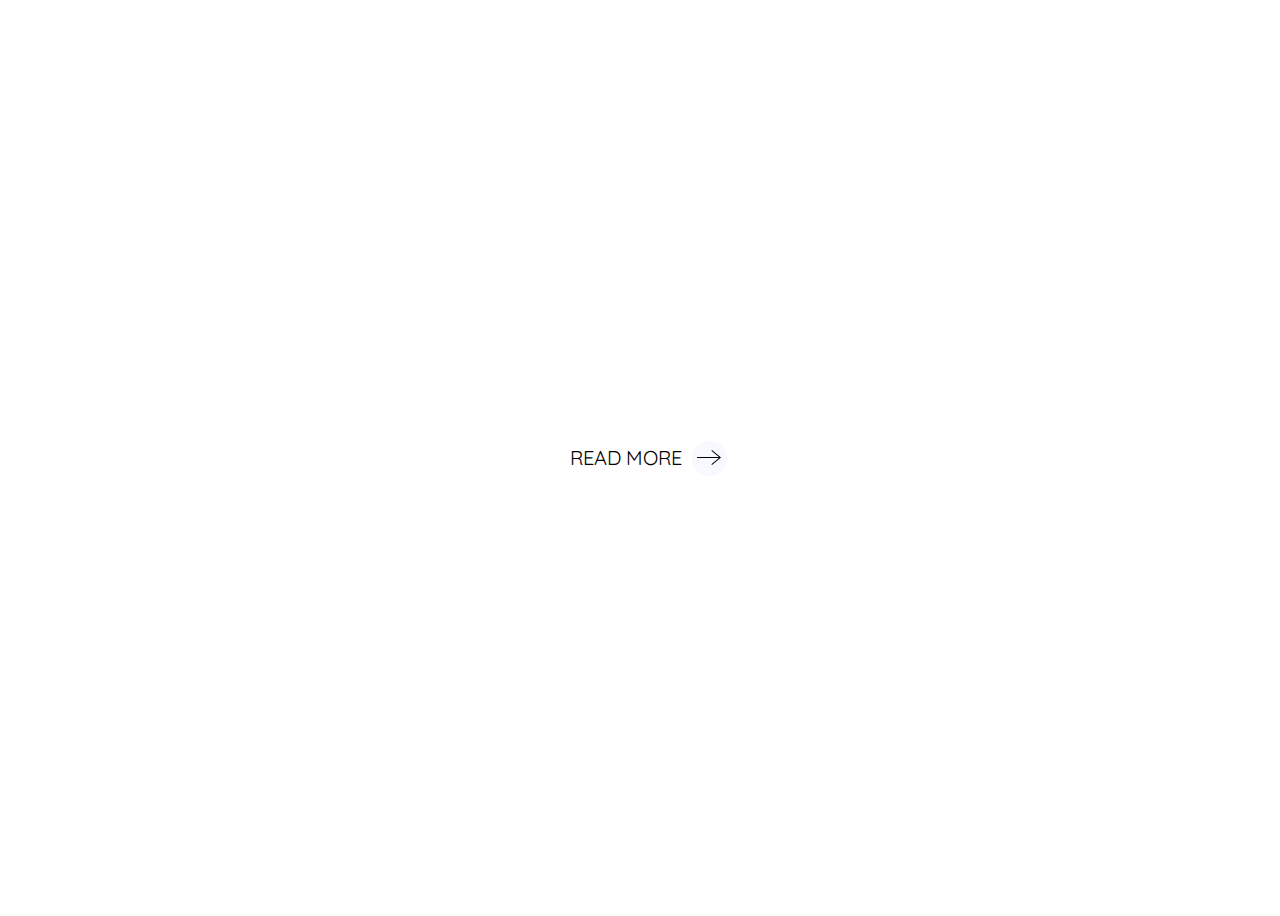
==== cool hover/index.html @ 277a39dd "add" ====
<!DOCTYPE html>
<html lang="en">
  <head>
    <meta charset="UTF-8" />
    <meta name="viewport" content="width=device-width, initial-scale=1.0" />
    <title>Document</title>
    <link rel="stylesheet" href="style.css" />
  </head>
  <body>
    <a href="#" class="link">
      <span class="mask">
        <div class="link-container">
          <span class="link-title1 title">READ MORE</span>
          <span class="link-title2 title">READ MORE</span>
        </div>
      </span>
      <div class="link-icon">
        <svg
          class="icon"
          width="24"
          height="24"
          xmlns="http://www.w3.org/2000/svg"
          fill-rule="evenodd"
          clip-rule="evenodd"
        >
          <path
            d="M21.883 12l-7.527 6.235.644.765 9-7.521-9-7.479-.645.764 7.529 6.236h-21.884v1h21.883z"
          />
        </svg>
        <svg
          class="icon"
          width="24"
          height="24"
          xmlns="http://www.w3.org/2000/svg"
          fill-rule="evenodd"
          clip-rule="evenodd"
        >
          <path
            d="M21.883 12l-7.527 6.235.644.765 9-7.521-9-7.479-.645.764 7.529 6.236h-21.884v1h21.883z"
          />
        </svg>
      </div>
    </a>
  </body>
</html>
---- cool hover/style.css ----
@import url("https://fonts.googleapis.com/css2?family=Quicksand&display=swap");

* {
  box-sizing: border-box;
}

body {
  font-family: "Quicksand", sans-serif;
  width: 100%;
  height: 100vh;
  display: flex;
  justify-content: center;
  align-items: center;
  overflow: hidden;
}

.link {
  height: 30px;
  align-items: center;
  color: #000;
  text-decoration: none;
  display: flex;
}

/* Hide extra text */
.mask {
  position: relative;
  padding: 0;
  height: 20px;

  /*  Remove overflow to see how it works　:) */
  overflow: hidden;
}

.link-container {
  transition: transform 0.4s ease;
}

.title {
  display: block;

  /*  Set same font-size and line height  */
  font-size: 20px;
  line-height: 20px;

  transition: transform 0.4s ease;
}

.link-title1 {
  transform-origin: right center;
}

.link-title2 {
  transform-origin: left center;
  transform: rotate(20deg);
}

.link-icon {
  position: relative;
  width: 35px;
  height: 35px;
  background: #f8f8ff;
  border-radius: 50%;
  display: flex;
  justify-content: center;
  align-items: center;
  margin-left: 10px;

  /*  Remove overflow to see how it works　:) */
  overflow: hidden;
}

.icon {
  display: block;
  position: absolute;
  transition: transform 0.4s ease;
}

.icon:nth-child(2) {
  transform: translate(-40px);
}

/* Hover Action*/

/* Move up two texts (20px = font-size) */
.link:hover .link-container {
  transform: translateY(-20px);
}

/* Rotate texts a little bit */
.link:hover .link-title1 {
  transform: rotate(20deg);
}

.link:hover .link-title2 {
  transform: rotate(0);
}

/* Move arrows to right */
.link:hover .icon:first-child {
  transform: translate(40px);
}

.link:hover .icon:nth-child(2) {
  transform: translate(0px);
}
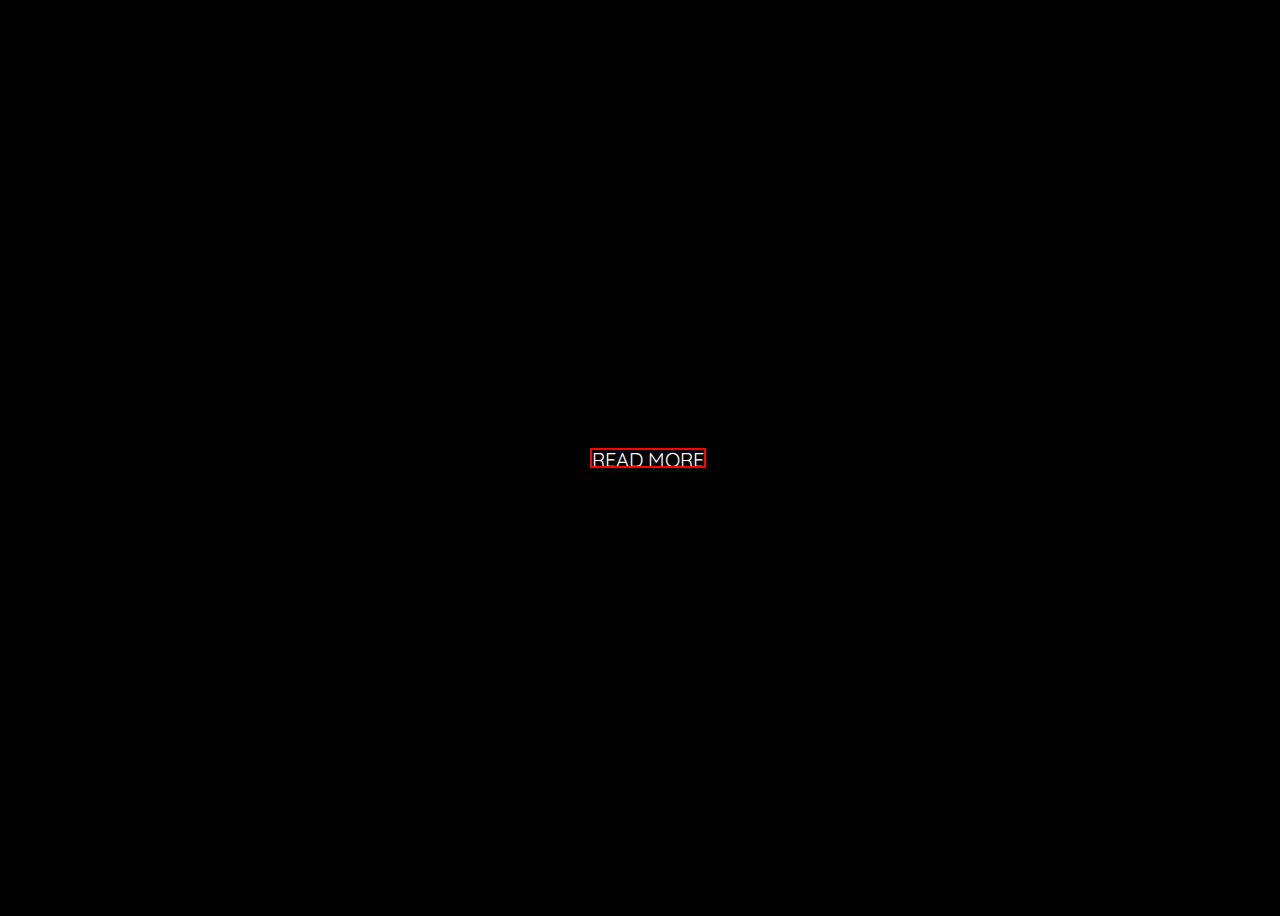
==== commit 15967c5d: "Added text hover" ====
--- a/cool hover/index.html
+++ b/cool hover/index.html
@@ -14,7 +14,7 @@
           <span class="link-title2 title">READ MORE</span>
         </div>
       </span>
-      <div class="link-icon">
+      <!-- <div class="link-icon">
         <svg
           class="icon"
           width="24"
@@ -39,7 +39,7 @@
             d="M21.883 12l-7.527 6.235.644.765 9-7.521-9-7.479-.645.764 7.529 6.236h-21.884v1h21.883z"
           />
         </svg>
-      </div>
+      </div> -->
     </a>
   </body>
 </html>
--- a/cool hover/style.css
+++ b/cool hover/style.css
@@ -2,6 +2,8 @@
 
 * {
   box-sizing: border-box;
+  background-color: black;
+  color: white;
 }
 
 body {
@@ -24,6 +26,7 @@
 
 /* Hide extra text */
 .mask {
+  border: 2px solid red;
   position: relative;
   padding: 0;
   height: 20px;
@@ -55,7 +58,7 @@
   transform: rotate(20deg);
 }
 
-.link-icon {
+/* .link-icon {
   position: relative;
   width: 35px;
   height: 35px;
@@ -66,11 +69,11 @@
   align-items: center;
   margin-left: 10px;
 
-  /*  Remove overflow to see how it works　:) */
+   Remove overflow to see how it works　:)
   overflow: hidden;
-}
+} */
 
-.icon {
+/* .icon {
   display: block;
   position: absolute;
   transition: transform 0.4s ease;
@@ -78,7 +81,7 @@
 
 .icon:nth-child(2) {
   transform: translate(-40px);
-}
+} */
 
 /* Hover Action*/
 
@@ -97,10 +100,10 @@
 }
 
 /* Move arrows to right */
-.link:hover .icon:first-child {
+/* .link:hover .icon:first-child {
   transform: translate(40px);
 }
 
 .link:hover .icon:nth-child(2) {
   transform: translate(0px);
-}
+} */
